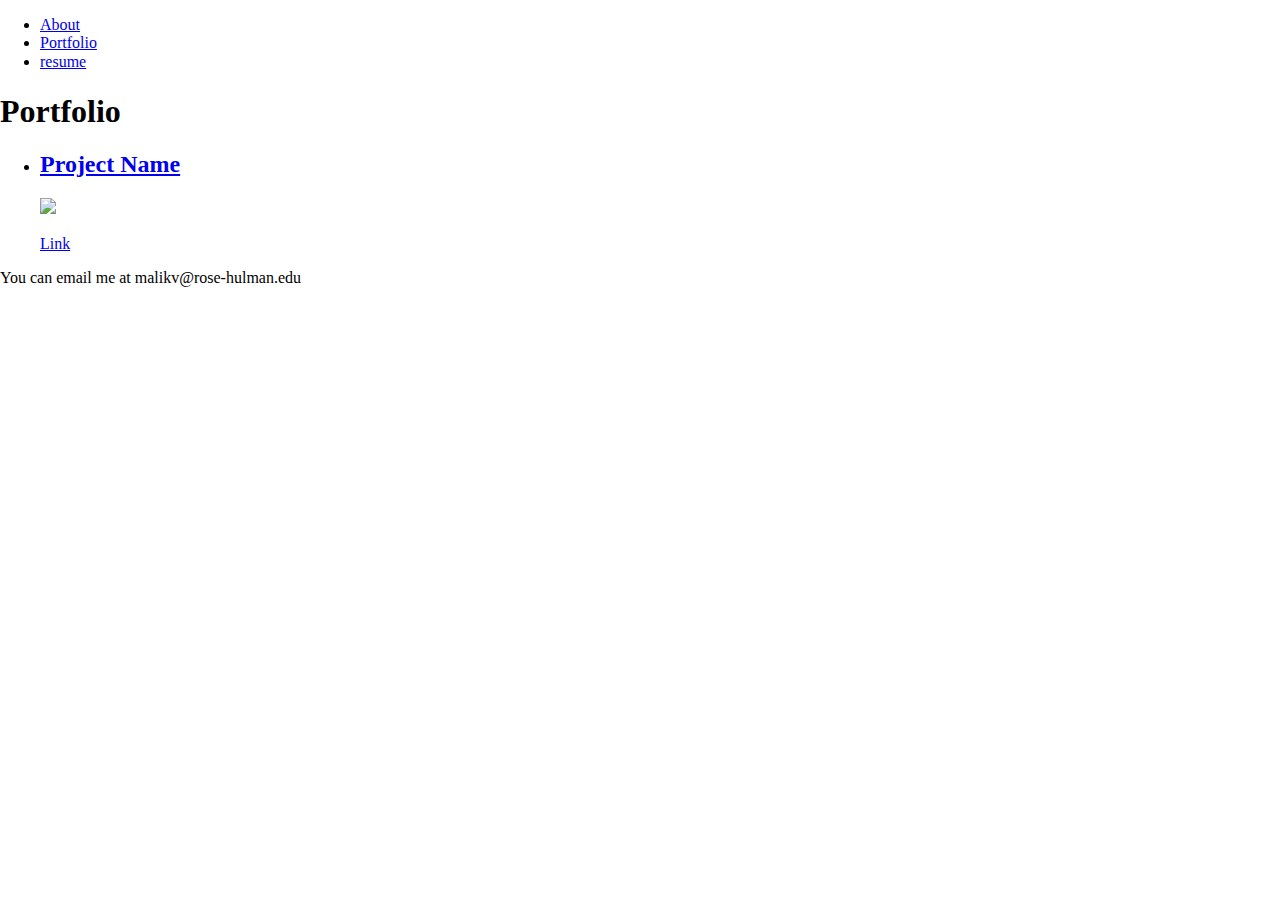
==== portfolio.html @ ef36b368 "Added Resume Page" ====
<!DOCTYPE html>
<html lang="en">
    <head>
        <meta charset="utf-8" />
        <meta name="viewport" content="width-device-width, initial-scale=1" />
        <title>Veer's Personal Portfolio</title>
        <link rel="stylesheet" href="styles/normalize.css" />
        <link rel="stylesheet" href="styles/main.css" />
        <link rel="icon" href="images/favicon.png" />
    </head>
    <body id="portfolio">
        <nav>
            <ul>
                <li><a href="index.html">About</a></li>
                <li><a href="portfolio.html">Portfolio</a></li>
                <li><a href="resume.html">resume</a></li>
            </ul>
        </nav>
        <main>
            <h1>Portfolio</h1>
            <ul id="portfolioitems">
                <li>
                    <h2><a href="#">Project Name</a></h2>
                    <img src="images/portfolio/project.png"/>
                    <p></p>
                    <a href="#">Link</a>
                </li>
            </ul>
        </main>
        <footer>
            You can email me at malikv@rose-hulman.edu
        </footer>
        <script src="scripts/main.js"></script>
    </body>
</html>
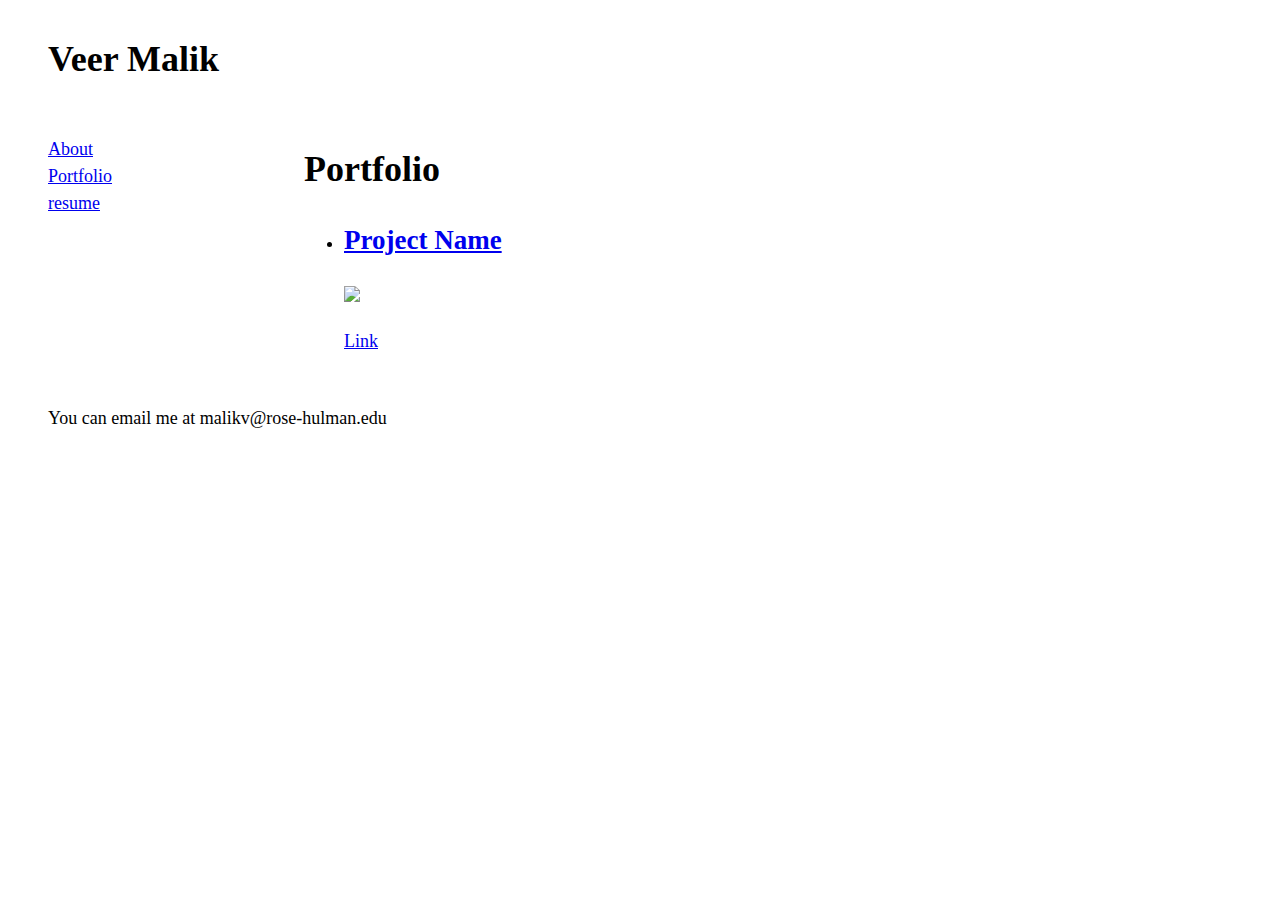
==== commit 9d537d39: "Finished Layout" ====
--- a/portfolio.html
+++ b/portfolio.html
@@ -9,6 +9,9 @@
         <link rel="icon" href="images/favicon.png" />
     </head>
     <body id="portfolio">
+        <header>
+            <h1>Veer Malik</h1>
+        </header>
         <nav>
             <ul>
                 <li><a href="index.html">About</a></li>
--- a/styles/main.css
+++ b/styles/main.css
@@ -0,0 +1,88 @@
+:root{
+    --vertical-space: 2rem;
+    --horizontal-space: 3rem;
+}
+
+body{
+    font-size: 18px;
+    line-height: 1.5;
+}
+
+body#about img {height: 15em;}
+/* body#portfolio img{} */
+p {
+    max-width: 50em;
+}
+
+body {
+    display: grid;
+    grid-template-areas: "head head"
+                         "nav nav"   
+                         "main main"
+                         "foot foot";
+    grid-template-columns: 1fr 4fr;
+    grid-template-rows: auto auto 1fr auto;
+}
+
+@media screen and (min-width: 25em){
+    body{
+        grid-template-areas: "head head"   
+                             "nav main"
+                             "foot foot";
+        grid-template-rows: auto 1fr auto;
+    }
+}
+
+body > *{
+    padding-left: var(--horizontal-space);
+    padding-right: var(--horizontal-space);
+}
+
+body > header{
+    grid-area: head;
+}
+
+body > nav{
+    grid-area: nav;
+}
+
+body > nav ul{
+    list-style-type: none;
+    padding: 0;
+}
+
+body > main{
+    grid-area: main;
+}
+
+body > footer{
+    grid-area: foot;
+}
+
+header, footer{
+    padding-top: var(--vertical-space);
+    padding-bottom: var(--vertical-space);
+}
+
+header h1, footer h1{
+    margin: 0;
+}
+
+body#portfolio ul#portfolioItems{
+    display: flex;
+    flex-wrap: wrap;
+    flex: 1;
+    list-style-type: none;
+    padding: 0;
+}
+
+@media screen and(min-width: 25em){
+    body#portfolio ul#portfolioItems li{
+        flex-basis: 48%;
+        padding-right: 2%;
+    }
+    
+    body#portfolio ul#portfolioItems li img{
+        max-width: 100%;
+    }
+}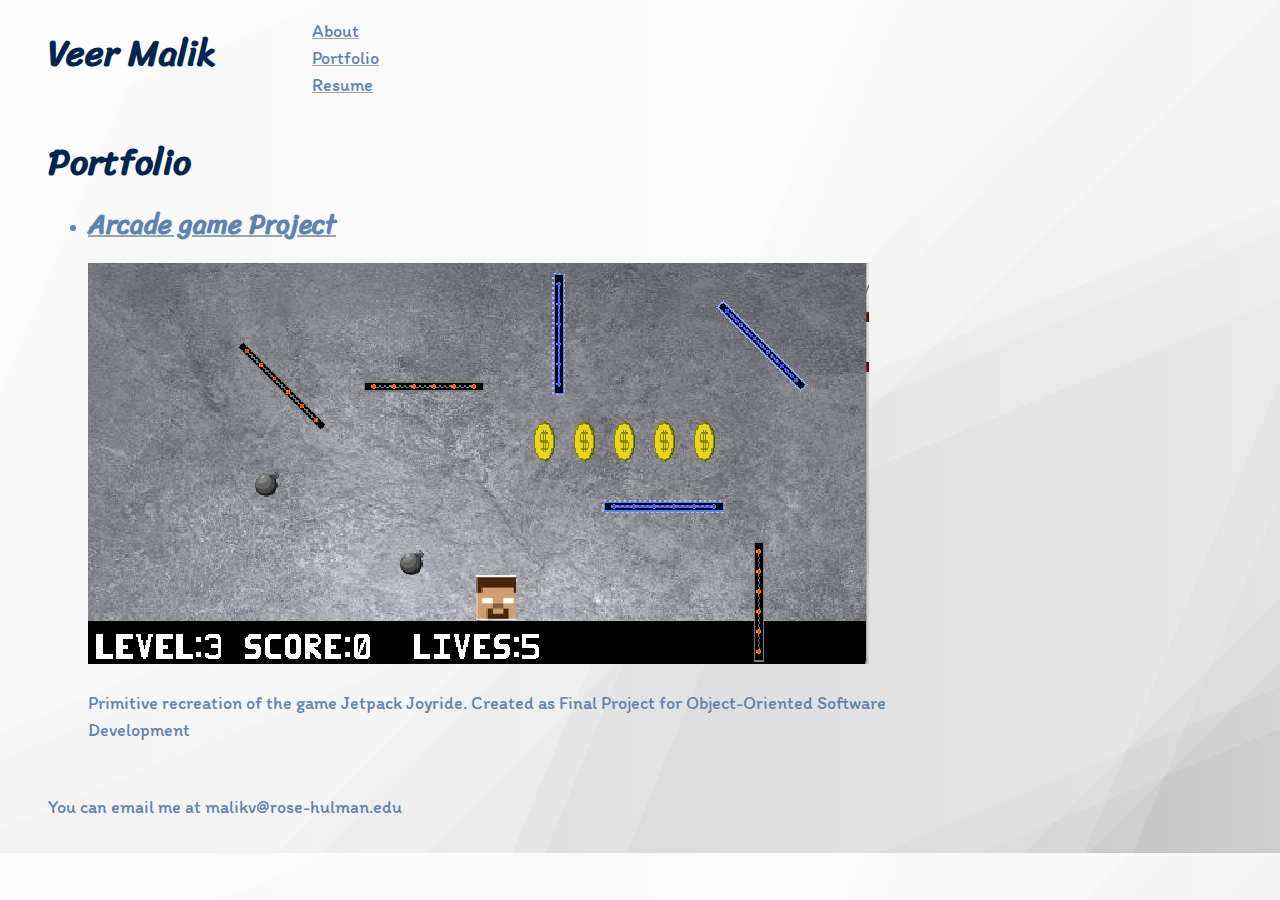
==== commit 5ef2a563: "Main final changes" ====
--- a/portfolio.html
+++ b/portfolio.html
@@ -6,7 +6,10 @@
         <title>Veer's Personal Portfolio</title>
         <link rel="stylesheet" href="styles/normalize.css" />
         <link rel="stylesheet" href="styles/main.css" />
-        <link rel="icon" href="images/favicon.png" />
+        <link rel="apple-touch-icon" sizes="180x180" href="images/apple-touch-icon.png">
+        <link rel="icon" type="image/png" sizes="32x32" href="images/favicon-32x32.png">
+        <link rel="icon" type="image/png" sizes="16x16" href="images/favicon-16x16.png">
+        <link rel="manifest" href="/site.webmanifest">
     </head>
     <body id="portfolio">
         <header>
@@ -14,19 +17,18 @@
         </header>
         <nav>
             <ul>
-                <li><a href="index.html">About</a></li>
-                <li><a href="portfolio.html">Portfolio</a></li>
-                <li><a href="resume.html">resume</a></li>
+                <li onclick="aboutAlert()"><a href="index.html">About</a></li>
+                <li onclick="portfolioAlert()"><a href="portfolio.html">Portfolio</a></li>
+                <li onclick="resumeAlert()"><a href="resume.html">Resume</a></li>
             </ul>
         </nav>
         <main>
             <h1>Portfolio</h1>
             <ul id="portfolioitems">
                 <li>
-                    <h2><a href="#">Project Name</a></h2>
+                    <h2><a href="#">Arcade game Project</a></h2>
                     <img src="images/portfolio/project.png"/>
-                    <p></p>
-                    <a href="#">Link</a>
+                    <p>Primitive recreation of the game Jetpack Joyride. Created as Final Project for Object-Oriented Software Development</p>
                 </li>
             </ul>
         </main>
--- a/styles/main.css
+++ b/styles/main.css
@@ -1,11 +1,45 @@
+@import url('https://fonts.googleapis.com/css2?family=Itim&family=Sriracha&display=swap');
+
+
 :root{
     --vertical-space: 2rem;
     --horizontal-space: 3rem;
+    --light-color:#8EB2D9;
+    --body-color:#5D83B1;
+    --heading-color:#00254E;
+    --contrast-color:#94A4AB;
 }
 
 body{
     font-size: 18px;
     line-height: 1.5;
+    font-family: "Itim", cursive;
+    background-image: linear-gradient(112.5deg, rgb(214, 214, 214) 0%, rgb(214, 214, 214) 10%,rgb(195, 195, 195) 10%, 
+    rgb(195, 195, 195) 53%,rgb(176, 176, 176) 53%, rgb(176, 176, 176) 55%,rgb(157, 157, 157) 55%, rgb(157, 157, 157) 
+    60%,rgb(137, 137, 137) 60%, rgb(137, 137, 137) 88%,rgb(118, 118, 118) 88%, rgb(118, 118, 118) 91%,rgb(99, 99, 99) 91%, 
+    rgb(99, 99, 99) 100%),linear-gradient(157.5deg, rgb(214, 214, 214) 0%, rgb(214, 214, 214) 10%,rgb(195, 195, 195) 10%, 
+    rgb(195, 195, 195) 53%,rgb(176, 176, 176) 53%, rgb(176, 176, 176) 55%,rgb(157, 157, 157) 55%, rgb(157, 157, 157) 60%,
+    rgb(137, 137, 137) 60%, rgb(137, 137, 137) 88%,rgb(118, 118, 118) 88%, rgb(118, 118, 118) 91%,rgb(99, 99, 99) 91%, 
+    rgb(99, 99, 99) 100%),linear-gradient(135deg, rgb(214, 214, 214) 0%, rgb(214, 214, 214) 10%,rgb(195, 195, 195) 10%, 
+    rgb(195, 195, 195) 53%,rgb(176, 176, 176) 53%, rgb(176, 176, 176) 55%,rgb(157, 157, 157) 55%, rgb(157, 157, 157) 60%,
+    rgb(137, 137, 137) 60%, rgb(137, 137, 137) 88%,rgb(118, 118, 118) 88%, rgb(118, 118, 118) 91%,rgb(99, 99, 99) 91%, 
+    rgb(99, 99, 99) 100%), linear-gradient(90deg, rgb(195, 195, 195),rgb(228, 228, 228)); background-blend-mode:overlay,overlay,overlay,normal;
+    color: var(--body-color);
+}
+
+h1, h2, h3 {
+    line-height: 1.2;
+    font-family: "Sriracha", cursive;
+    color: var(--heading-color);
+}
+
+a{
+    color: var(--body-color);
+    text-decoration-color: var(--contrast-color);
+}
+
+a:hover{
+    color: var(--contrast-color);
 }
 
 body#about img {height: 15em;}
@@ -20,14 +54,14 @@
                          "nav nav"   
                          "main main"
                          "foot foot";
-    grid-template-columns: 1fr 4fr;
+    grid-template-columns: auto 4fr;
     grid-template-rows: auto auto 1fr auto;
 }
 
 @media screen and (min-width: 25em){
     body{
-        grid-template-areas: "head head"   
-                             "nav main"
+        grid-template-areas: "head nav"   
+                             "main main"
                              "foot foot";
         grid-template-rows: auto 1fr auto;
     }
